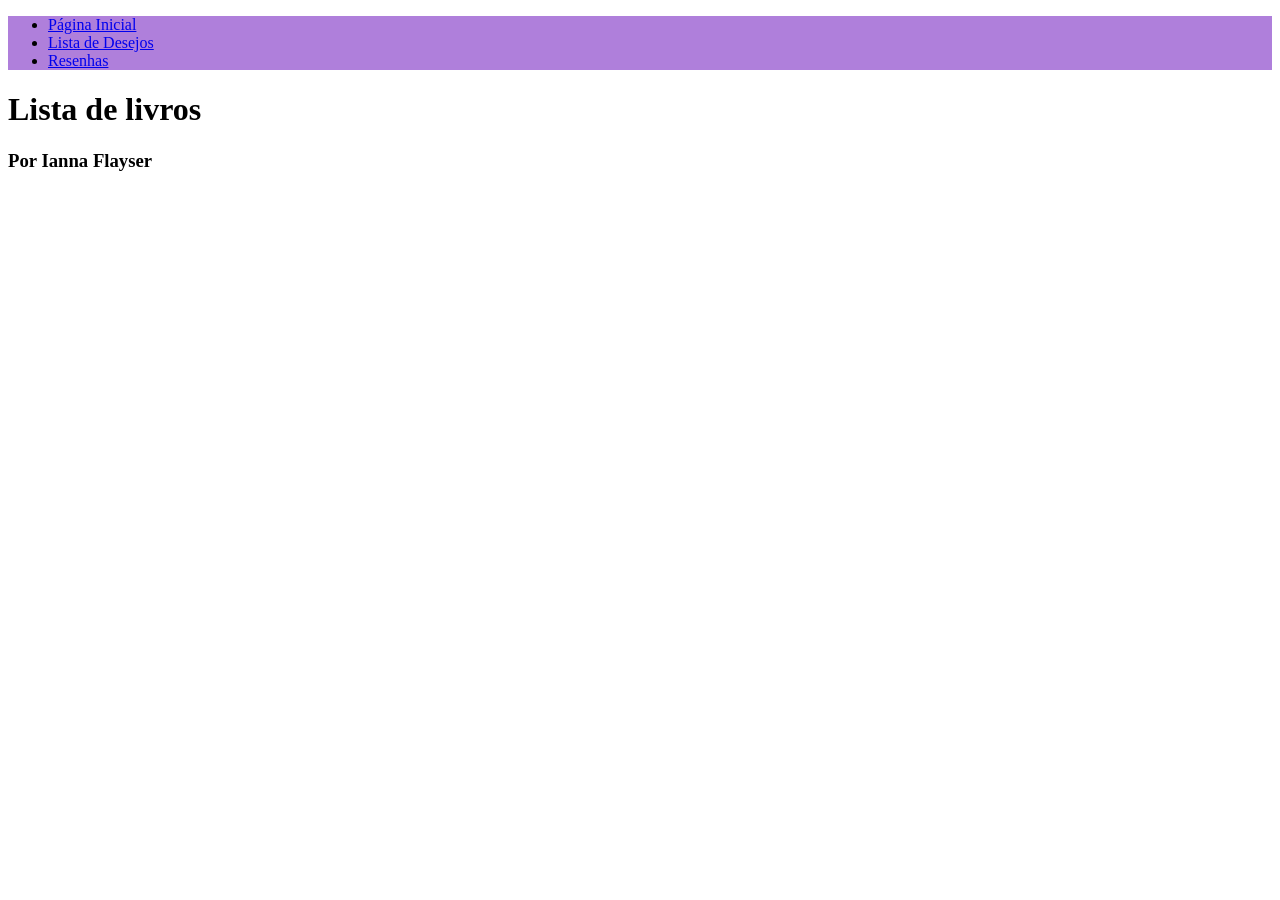
==== index.html @ 22079110 "começo do trabalho e tudo wue tive paciencia de mexer hj" ====
<!DOCTYPE html>
<html lang="pt-br">
<head>
    <link href="/styles.css" rel="stylesheet"> 
    <meta charset="UTF-8">
    <meta name="viewport" content="width=device-width, initial-scale=1.0">
    <title>Lista de livros</title>
</head>
<body>
  <ul> 
    <li>
        <a href="/index.html">Página Inicial</a>
    </li>
    <li>
        <a href="/desejo-leituras.html">Lista de Desejos</a>
    </li>
    <li>
        <a href="/resenhas.html">Resenhas</a>
    </li>
  </ul> 
  
    <h1> 
        Lista de livros
    </h1>
    <h3> 
        Por Ianna Flayser
    </h3> 
</body>
</html>
---- styles.css ----
ul{ 
background-color:rgb(175, 127, 219)
}
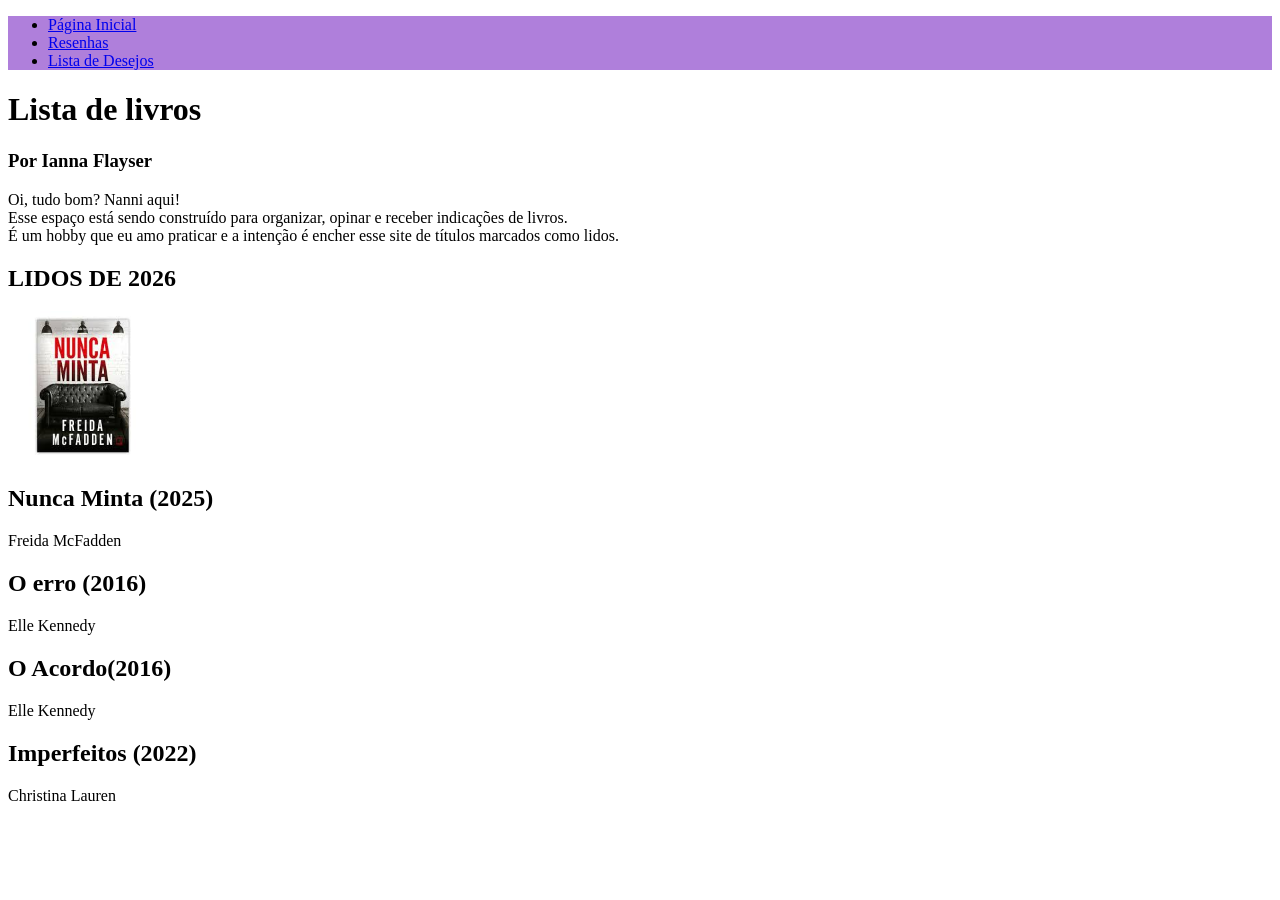
==== commit cfd463d4: "adc mais fotos, link da amazon funcionando" ====
--- a/index.html
+++ b/index.html
@@ -11,11 +11,11 @@
     <li>
         <a href="/index.html">Página Inicial</a>
     </li>
+     <li>
+        <a href="/resenhas.html">Resenhas</a>
+    </li>
     <li>
         <a href="/desejo-leituras.html">Lista de Desejos</a>
-    </li>
-    <li>
-        <a href="/resenhas.html">Resenhas</a>
     </li>
   </ul> 
   
@@ -25,5 +25,32 @@
     <h3> 
         Por Ianna Flayser
     </h3> 
+    <p>
+        Oi, tudo bom? Nanni aqui! <br>
+        Esse espaço está sendo construído para organizar, opinar e receber indicações de livros. 
+        <br> É um hobby que eu amo praticar e a intenção é encher esse site de títulos marcados como lidos. 
+    </p>
+    <h2>
+        LIDOS DE 2026
+    </h2>
+     <p>
+        <img src="images/nunca minta.png" height="150">
+        <h2> Nunca Minta (2025) </h2> 
+         Freida McFadden 
+    </p>
+    <p>
+        <h2> O erro (2016) </h2> 
+         Elle Kennedy
+    </p>
+     <p>
+        <h2> O Acordo(2016) </h2> 
+         Elle Kennedy
+    </p>
+    <p>
+        <h2> Imperfeitos (2022) </h2> 
+         Christina Lauren 
+    </p>
+   
+   
 </body>
 </html>
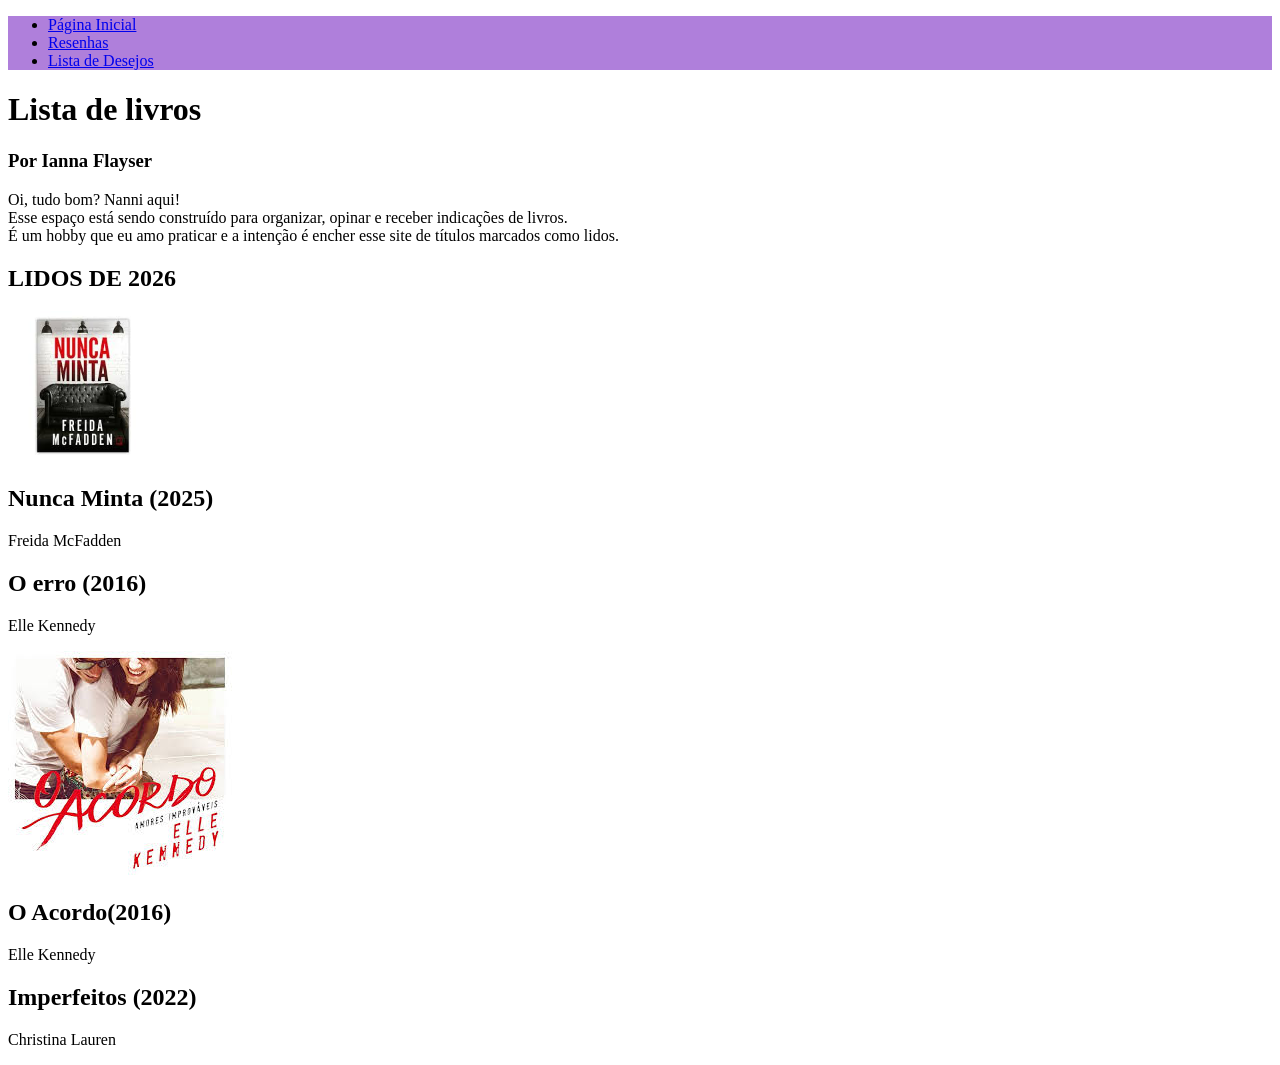
==== commit 12021880: "ajuste do menu+imagens e uns textos" ====
--- a/index.html
+++ b/index.html
@@ -43,6 +43,7 @@
          Elle Kennedy
     </p>
      <p>
+         <img src="/images/o acordo.png">
         <h2> O Acordo(2016) </h2> 
          Elle Kennedy
     </p>
